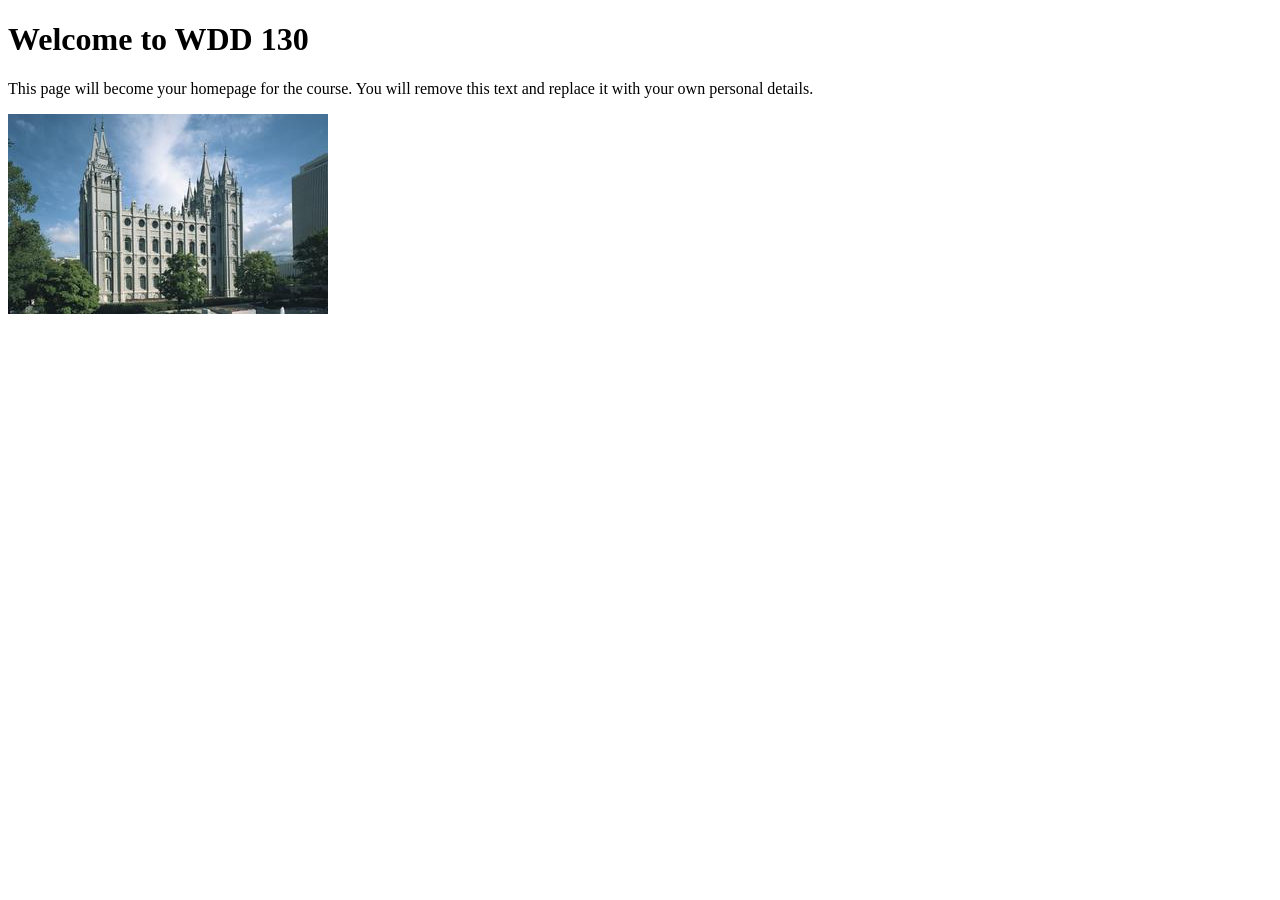
==== index.html @ afee2077 "Initial commit" ====
<!DOCTYPE html>
<html lang="en">

<head>
    <meta charset="UTF-8">
    <meta name="viewport" content="width=device-width, initial-scale=1.0">
    <title>WDD 130 | Personal Homepage</title>
</head>

<body>
    <h1>Welcome to WDD 130</h1>
    <p>This page will become your homepage for the course. You will remove this text and replace it with your own personal details.</p>

    <img src="images/salt-lake-temple.jpg" alt="The Salt Lake Temple.">
</body>

</html>
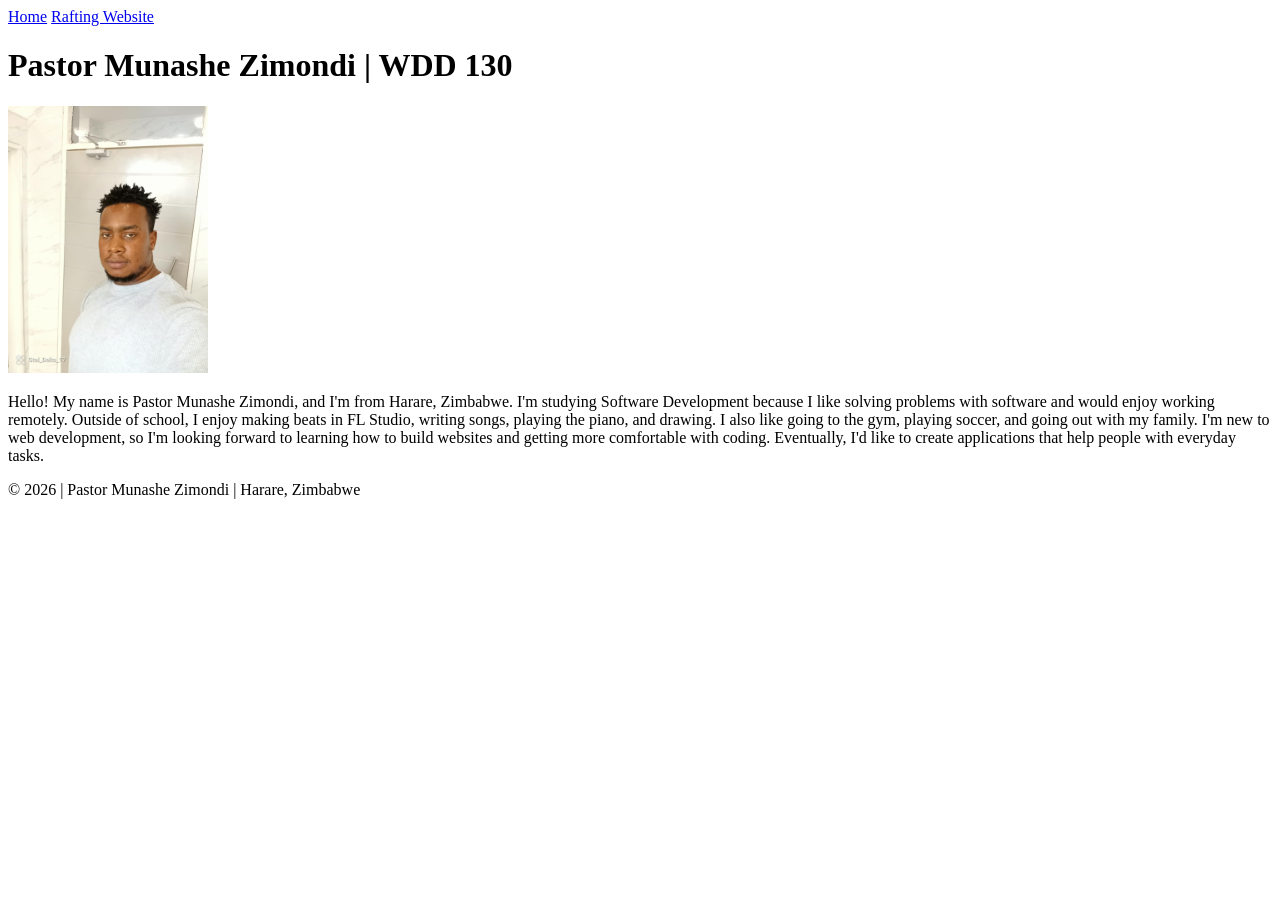
==== commit f35fdf84: "Add personal home page and profile photo" ====
--- a/index.html
+++ b/index.html
@@ -1,17 +1,41 @@
 <!DOCTYPE html>
-<html lang="en">
+<html lang="en-US">
+<head>
+  <meta charset="utf-8">
+  <meta name="viewport" content="width=device-width, initial-scale=1.0">
+  <title>Pastor Munashe Zimondi | WDD 130</title>
+</head>
+<body>
+  <header>
+    <nav>
+      <a href="#">Home</a>
+      <a href="wwr/">Rafting Website</a>
+    </nav>
+  </header>
 
-<head>
-    <meta charset="UTF-8">
-    <meta name="viewport" content="width=device-width, initial-scale=1.0">
-    <title>WDD 130 | Personal Homepage</title>
-</head>
+  <main>
+    <h1>Pastor Munashe Zimondi | WDD 130</h1>
 
-<body>
-    <h1>Welcome to WDD 130</h1>
-    <p>This page will become your homepage for the course. You will remove this text and replace it with your own personal details.</p>
+    <img src="images/profile.jpeg"
+         alt="Portrait of Pastor Munashe Zimondi"
+         width="200">
 
-    <img src="images/salt-lake-temple.jpg" alt="The Salt Lake Temple.">
+    <p>
+      Hello! My name is Pastor Munashe Zimondi, and I'm from Harare,
+      Zimbabwe. I'm studying Software Development because I like
+      solving problems with software and would enjoy working remotely.
+      Outside of school, I enjoy making beats in FL Studio, writing
+      songs, playing the piano, and drawing. I also like going to the
+      gym, playing soccer, and going out with my family. I'm new to
+      web development, so I'm looking forward to learning how to
+      build websites and getting more comfortable with coding.
+      Eventually, I'd like to create applications that help people
+      with everyday tasks.
+    </p>
+  </main>
+
+  <footer>
+    <p>&copy; 2026 | Pastor Munashe Zimondi | Harare, Zimbabwe</p>
+  </footer>
 </body>
-
-</html>
+</html>
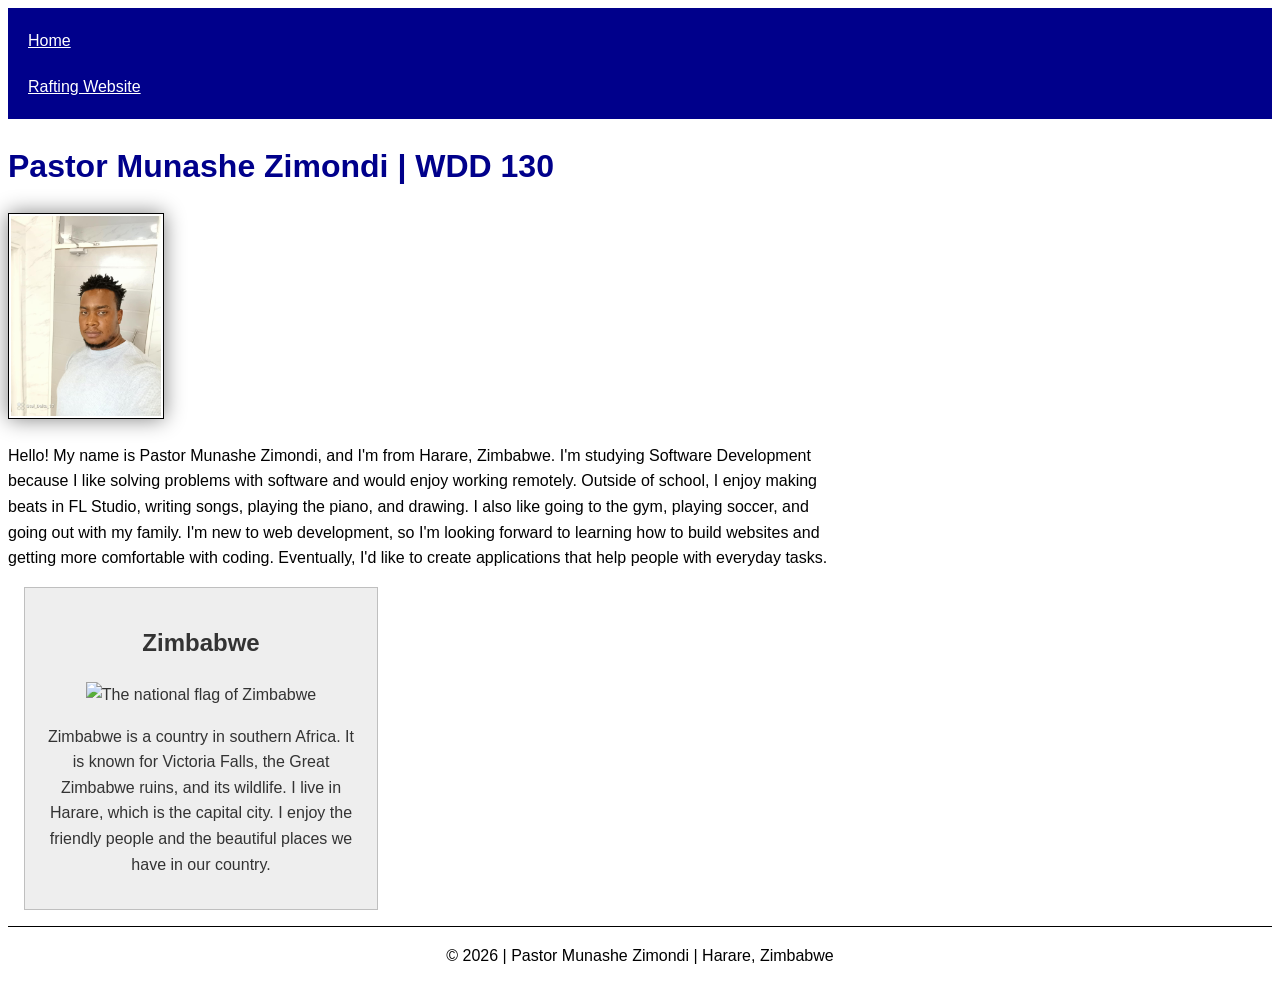
==== commit 8df1c00f: "Enhance home page with CSS and Zimbabwe section" ====
--- a/index.html
+++ b/index.html
@@ -4,6 +4,9 @@
   <meta charset="utf-8">
   <meta name="viewport" content="width=device-width, initial-scale=1.0">
   <title>Pastor Munashe Zimondi | WDD 130</title>
+  <meta name="description" content="Pastor Munashe Zimondi's WDD 130 home page, sharing his interests, web development studies, and home country of Zimbabwe.">
+  <meta name="author" content="Pastor Munashe Zimondi">
+  <link rel="stylesheet" href="styles/styles.css">
 </head>
 <body>
   <header>
@@ -18,7 +21,7 @@
 
     <img src="images/profile.jpeg"
          alt="Portrait of Pastor Munashe Zimondi"
-         width="200">
+         width="150">
 
     <p>
       Hello! My name is Pastor Munashe Zimondi, and I'm from Harare,
@@ -34,6 +37,19 @@
     </p>
   </main>
 
+  <aside>
+    <h2>Zimbabwe</h2>
+    <img src="https://flagcdn.com/w320/zw.png"
+         alt="The national flag of Zimbabwe"
+         width="200">
+    <p>
+      Zimbabwe is a country in southern Africa. It is known for
+      Victoria Falls, the Great Zimbabwe ruins, and its wildlife.
+      I live in Harare, which is the capital city. I enjoy the
+      friendly people and the beautiful places we have in our country.
+    </p>
+  </aside>
+
   <footer>
     <p>&copy; 2026 | Pastor Munashe Zimondi | Harare, Zimbabwe</p>
   </footer>
--- a/styles/styles.css
+++ b/styles/styles.css
@@ -0,0 +1,56 @@
+body {
+  font-family: Arial, sans-serif;
+  line-height: 1.6;
+}
+
+nav {
+  background-color: darkblue;
+  padding: 10px;
+}
+
+nav a {
+  color: white;
+  display: block;
+  padding: 10px;
+}
+
+h1 {
+  color: darkblue;
+}
+
+main {
+  max-width: 840px;
+}
+
+main img {
+  width: 150px;
+  height: auto;
+  border: 1px solid black;
+  padding: 2px;
+  box-shadow: 0 0 20px gray;
+}
+
+p {
+  padding: 0;
+}
+
+aside {
+  width: 20rem;
+  margin: 1rem;
+  border: 1px solid rgb(0 0 0 / 20%);
+  padding: 1rem;
+  background-color: #eee;
+  color: #333;
+  text-align: center;
+}
+
+aside img {
+  width: 200px;
+  height: auto;
+}
+
+footer {
+  margin-top: 15px;
+  border-top: 1px solid black;
+  text-align: center;
+}
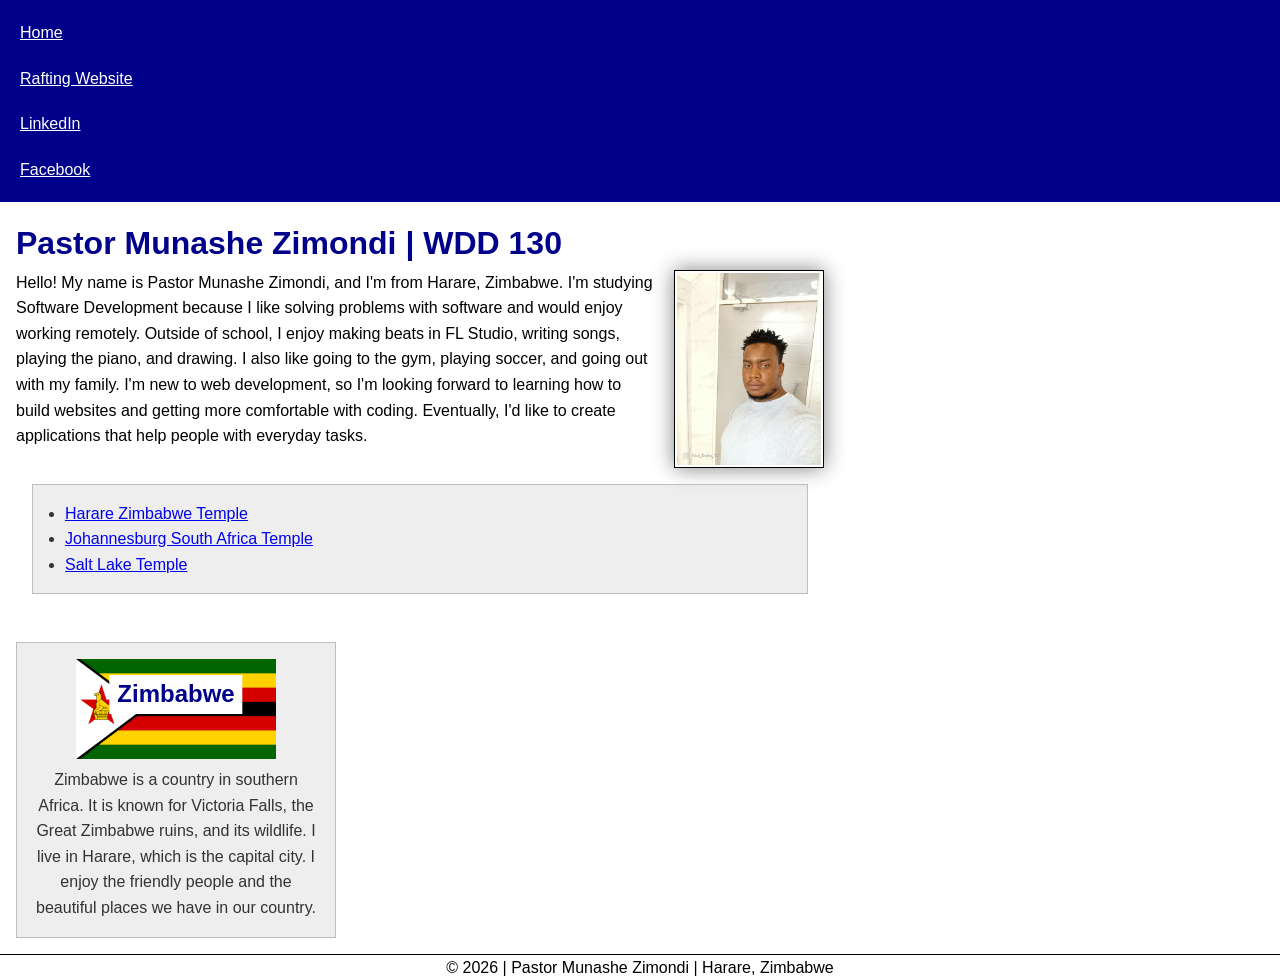
==== commit c8d55893: "Complete W03 home page layout enhancements" ====
--- a/index.html
+++ b/index.html
@@ -1,5 +1,6 @@
 <!DOCTYPE html>
 <html lang="en-US">
+
 <head>
   <meta charset="utf-8">
   <meta name="viewport" content="width=device-width, initial-scale=1.0">
@@ -8,20 +9,21 @@
   <meta name="author" content="Pastor Munashe Zimondi">
   <link rel="stylesheet" href="styles/styles.css">
 </head>
+
 <body>
   <header>
     <nav>
       <a href="#">Home</a>
       <a href="wwr/">Rafting Website</a>
+      <a href="https://linkedin.com">LinkedIn</a>
+      <a href="https://facebook.com">Facebook</a>
     </nav>
   </header>
 
   <main>
     <h1>Pastor Munashe Zimondi | WDD 130</h1>
 
-    <img src="images/profile.jpeg"
-         alt="Portrait of Pastor Munashe Zimondi"
-         width="150">
+    <img src="images/profile.jpeg" alt="Portrait of Pastor Munashe Zimondi" width="150">
 
     <p>
       Hello! My name is Pastor Munashe Zimondi, and I'm from Harare,
@@ -35,13 +37,16 @@
       Eventually, I'd like to create applications that help people
       with everyday tasks.
     </p>
+    <ul class="box">
+      <li><a href="https://www.churchofjesuschrist.org/temples/details/harare-zimbabwe-temple" target="_blank" rel="noopener">Harare Zimbabwe Temple</a></li>
+      <li><a href="https://www.churchofjesuschrist.org/temples/details/johannesburg-south-africa-temple" target="_blank" rel="noopener">Johannesburg South Africa Temple</a></li>
+      <li><a href="https://www.churchofjesuschrist.org/temples/details/salt-lake-temple" target="_blank" rel="noopener">Salt Lake Temple</a></li>
+    </ul>
   </main>
 
-  <aside>
+  <aside class="box">
     <h2>Zimbabwe</h2>
-    <img src="https://flagcdn.com/w320/zw.png"
-         alt="The national flag of Zimbabwe"
-         width="200">
+    <img src="images/flag.png" alt="The national flag of Zimbabwe" width="200">
     <p>
       Zimbabwe is a country in southern Africa. It is known for
       Victoria Falls, the Great Zimbabwe ruins, and its wildlife.
@@ -54,4 +59,5 @@
     <p>&copy; 2026 | Pastor Munashe Zimondi | Harare, Zimbabwe</p>
   </footer>
 </body>
-</html>+
+</html>
--- a/styles/styles.css
+++ b/styles/styles.css
@@ -1,3 +1,9 @@
+* {
+  margin: 0;
+  padding: 0;
+  box-sizing: border-box;
+}
+
 body {
   font-family: Arial, sans-serif;
   line-height: 1.6;
@@ -20,9 +26,12 @@
 
 main {
   max-width: 840px;
+  padding: 1rem;
 }
 
 main img {
+  float: right;
+  margin: 0 0 1rem 1rem;
   width: 150px;
   height: auto;
   border: 1px solid black;
@@ -35,13 +44,20 @@
 }
 
 aside {
+  position: relative;
   width: 20rem;
-  margin: 1rem;
-  border: 1px solid rgb(0 0 0 / 20%);
-  padding: 1rem;
-  background-color: #eee;
-  color: #333;
+  max-width: calc(100% - 2rem);
   text-align: center;
+}
+
+aside h2 {
+  position: absolute;
+  top: 2rem;
+  left: 50%;
+  transform: translateX(-50%);
+  padding: 0 0.5rem;
+  background-color: white;
+  color: darkblue;
 }
 
 aside img {
@@ -53,4 +69,18 @@
   margin-top: 15px;
   border-top: 1px solid black;
   text-align: center;
-}+}
+
+/* Class Selectors */
+.box {
+  margin: 1rem;
+  border: 1px solid rgb(0 0 0 / 20%);
+  padding: 1rem;
+  background-color: #eee;
+  color: #333;
+}
+
+ul.box {
+  clear: both;
+  padding-left: 2rem;
+}
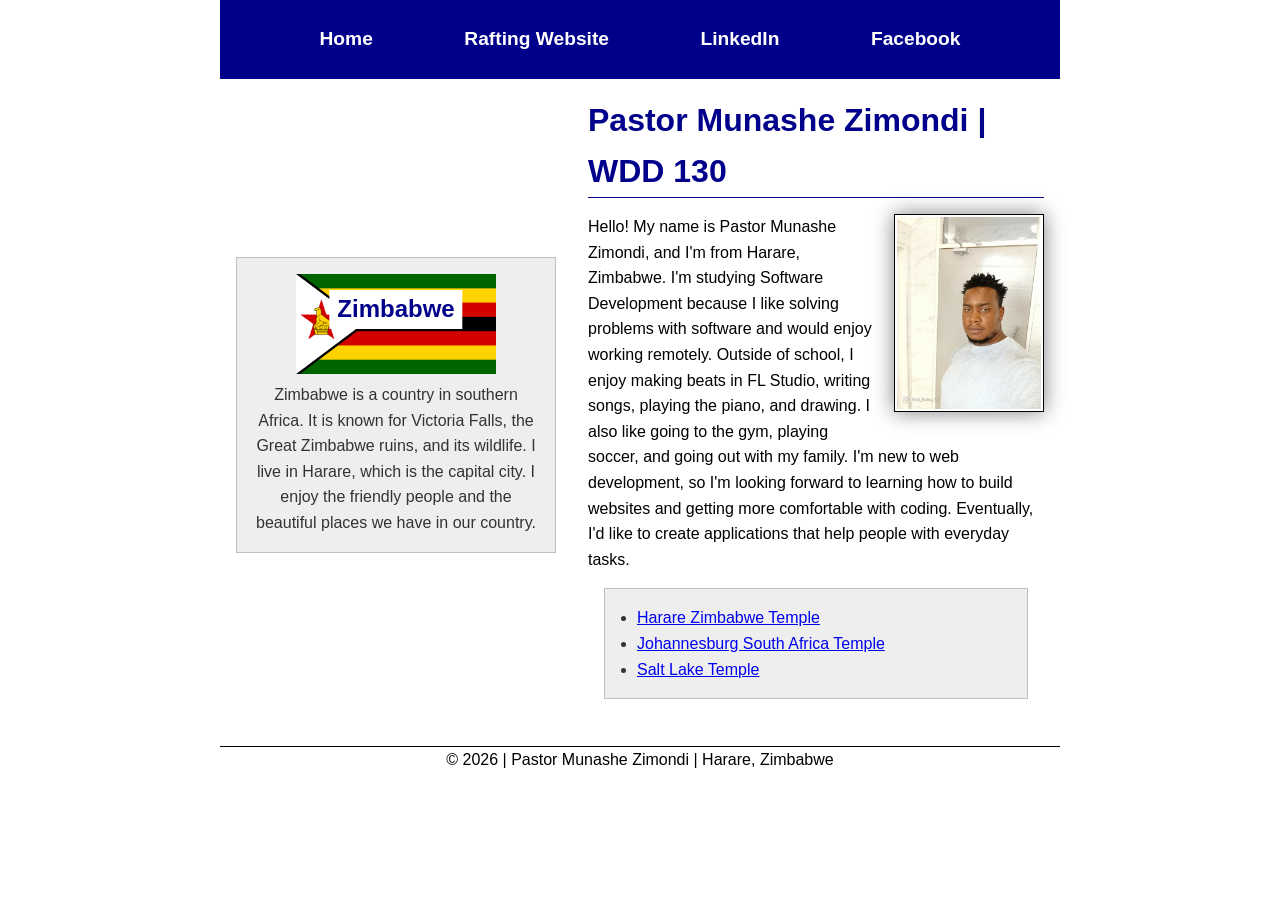
==== commit c9d30448: "Enhance home page layout with Flexbox navigation and CSS Grid" ====
--- a/index.html
+++ b/index.html
@@ -20,44 +20,47 @@
     </nav>
   </header>
 
-  <main>
-    <h1>Pastor Munashe Zimondi | WDD 130</h1>
+  <div class="grid">
+    <main>
+      <h1>Pastor Munashe Zimondi | WDD 130</h1>
 
-    <img src="images/profile.jpeg" alt="Portrait of Pastor Munashe Zimondi" width="150">
+      <img src="images/profile.jpeg" alt="Portrait of Pastor Munashe Zimondi" width="150">
 
-    <p>
-      Hello! My name is Pastor Munashe Zimondi, and I'm from Harare,
-      Zimbabwe. I'm studying Software Development because I like
-      solving problems with software and would enjoy working remotely.
-      Outside of school, I enjoy making beats in FL Studio, writing
-      songs, playing the piano, and drawing. I also like going to the
-      gym, playing soccer, and going out with my family. I'm new to
-      web development, so I'm looking forward to learning how to
-      build websites and getting more comfortable with coding.
-      Eventually, I'd like to create applications that help people
-      with everyday tasks.
-    </p>
-    <ul class="box">
-      <li><a href="https://www.churchofjesuschrist.org/temples/details/harare-zimbabwe-temple" target="_blank" rel="noopener">Harare Zimbabwe Temple</a></li>
-      <li><a href="https://www.churchofjesuschrist.org/temples/details/johannesburg-south-africa-temple" target="_blank" rel="noopener">Johannesburg South Africa Temple</a></li>
-      <li><a href="https://www.churchofjesuschrist.org/temples/details/salt-lake-temple" target="_blank" rel="noopener">Salt Lake Temple</a></li>
-    </ul>
-  </main>
+      <p>
+        Hello! My name is Pastor Munashe Zimondi, and I'm from Harare,
+        Zimbabwe. I'm studying Software Development because I like
+        solving problems with software and would enjoy working remotely.
+        Outside of school, I enjoy making beats in FL Studio, writing
+        songs, playing the piano, and drawing. I also like going to the
+        gym, playing soccer, and going out with my family. I'm new to
+        web development, so I'm looking forward to learning how to
+        build websites and getting more comfortable with coding.
+        Eventually, I'd like to create applications that help people
+        with everyday tasks.
+      </p>
 
-  <aside class="box">
-    <h2>Zimbabwe</h2>
-    <img src="images/flag.png" alt="The national flag of Zimbabwe" width="200">
-    <p>
-      Zimbabwe is a country in southern Africa. It is known for
-      Victoria Falls, the Great Zimbabwe ruins, and its wildlife.
-      I live in Harare, which is the capital city. I enjoy the
-      friendly people and the beautiful places we have in our country.
-    </p>
-  </aside>
+      <ul class="box">
+        <li><a href="https://www.churchofjesuschrist.org/temples/details/harare-zimbabwe-temple" target="_blank" rel="noopener">Harare Zimbabwe Temple</a></li>
+        <li><a href="https://www.churchofjesuschrist.org/temples/details/johannesburg-south-africa-temple" target="_blank" rel="noopener">Johannesburg South Africa Temple</a></li>
+        <li><a href="https://www.churchofjesuschrist.org/temples/details/salt-lake-temple" target="_blank" rel="noopener">Salt Lake Temple</a></li>
+      </ul>
+    </main>
+
+    <aside class="box">
+      <h2>Zimbabwe</h2>
+      <img src="images/flag.png" alt="The national flag of Zimbabwe" width="200">
+      <p>
+        Zimbabwe is a country in southern Africa. It is known for
+        Victoria Falls, the Great Zimbabwe ruins, and its wildlife.
+        I live in Harare, which is the capital city. I enjoy the
+        friendly people and the beautiful places we have in our country.
+      </p>
+    </aside>
+  </div>
 
   <footer>
     <p>&copy; 2026 | Pastor Munashe Zimondi | Harare, Zimbabwe</p>
   </footer>
 </body>
 
-</html>
+</html>
--- a/styles/styles.css
+++ b/styles/styles.css
@@ -9,24 +9,39 @@
   line-height: 1.6;
 }
 
+header, .grid, footer {
+  max-width: 840px;
+  margin: 0 auto;
+}
+
 nav {
   background-color: darkblue;
-  padding: 10px;
+  padding: 1rem;
+  display: flex;
+  flex-wrap: wrap;
+  justify-content: space-evenly;
+  align-items: center;
 }
 
 nav a {
   color: white;
   display: block;
-  padding: 10px;
+  padding: 0.5rem;
+  text-decoration: none;
+  font-size: 1.2rem;
+  font-weight: 700;
 }
 
 h1 {
   color: darkblue;
+  border-bottom: 1px solid darkblue;
+  margin-bottom: 1rem;
 }
 
 main {
-  max-width: 840px;
-  padding: 1rem;
+  grid-column: 2 / 3;
+  min-width: 0;
+  margin: 1rem;
 }
 
 main img {
@@ -46,7 +61,13 @@
 aside {
   position: relative;
   width: 20rem;
-  max-width: calc(100% - 2rem);
+  grid-column: 1 / 2;
+  grid-row: 1 / 2;
+  margin: 1rem;
+  border: 1px solid rgb(0 0 0 / 0.2);
+  padding: 1rem;
+  background-color: #eee;
+  color: #333;
   text-align: center;
 }
 
@@ -72,9 +93,14 @@
 }
 
 /* Class Selectors */
+.grid {
+  display: grid;
+  align-items: center;
+}
+
 .box {
   margin: 1rem;
-  border: 1px solid rgb(0 0 0 / 20%);
+  border: 1px solid rgb(0 0 0 / 0.2);
   padding: 1rem;
   background-color: #eee;
   color: #333;
@@ -84,3 +110,15 @@
   clear: both;
   padding-left: 2rem;
 }
+
+/* Stack the content on smaller screens. */
+@media (max-width: 700px) {
+  main, aside {
+    grid-column: 1 / 2;
+    grid-row: auto;
+  }
+
+  aside {
+    width: auto;
+  }
+}
